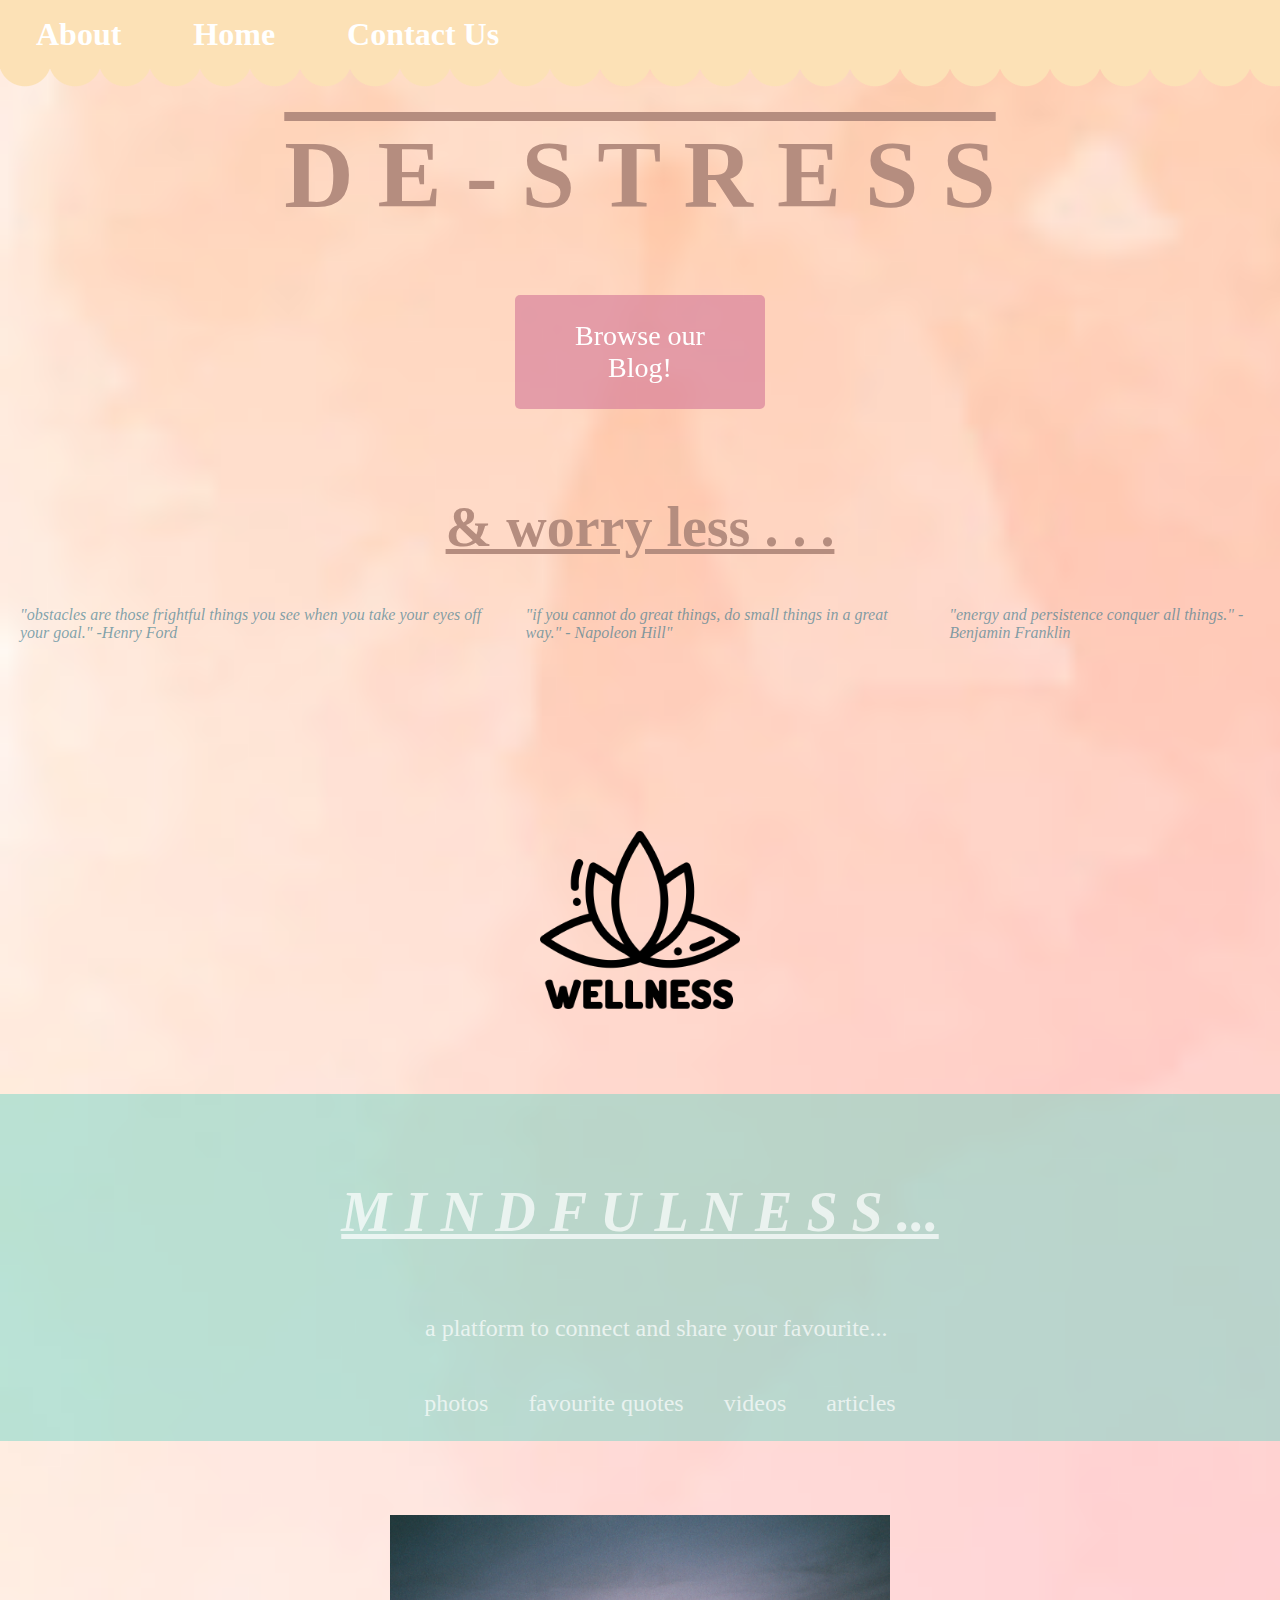
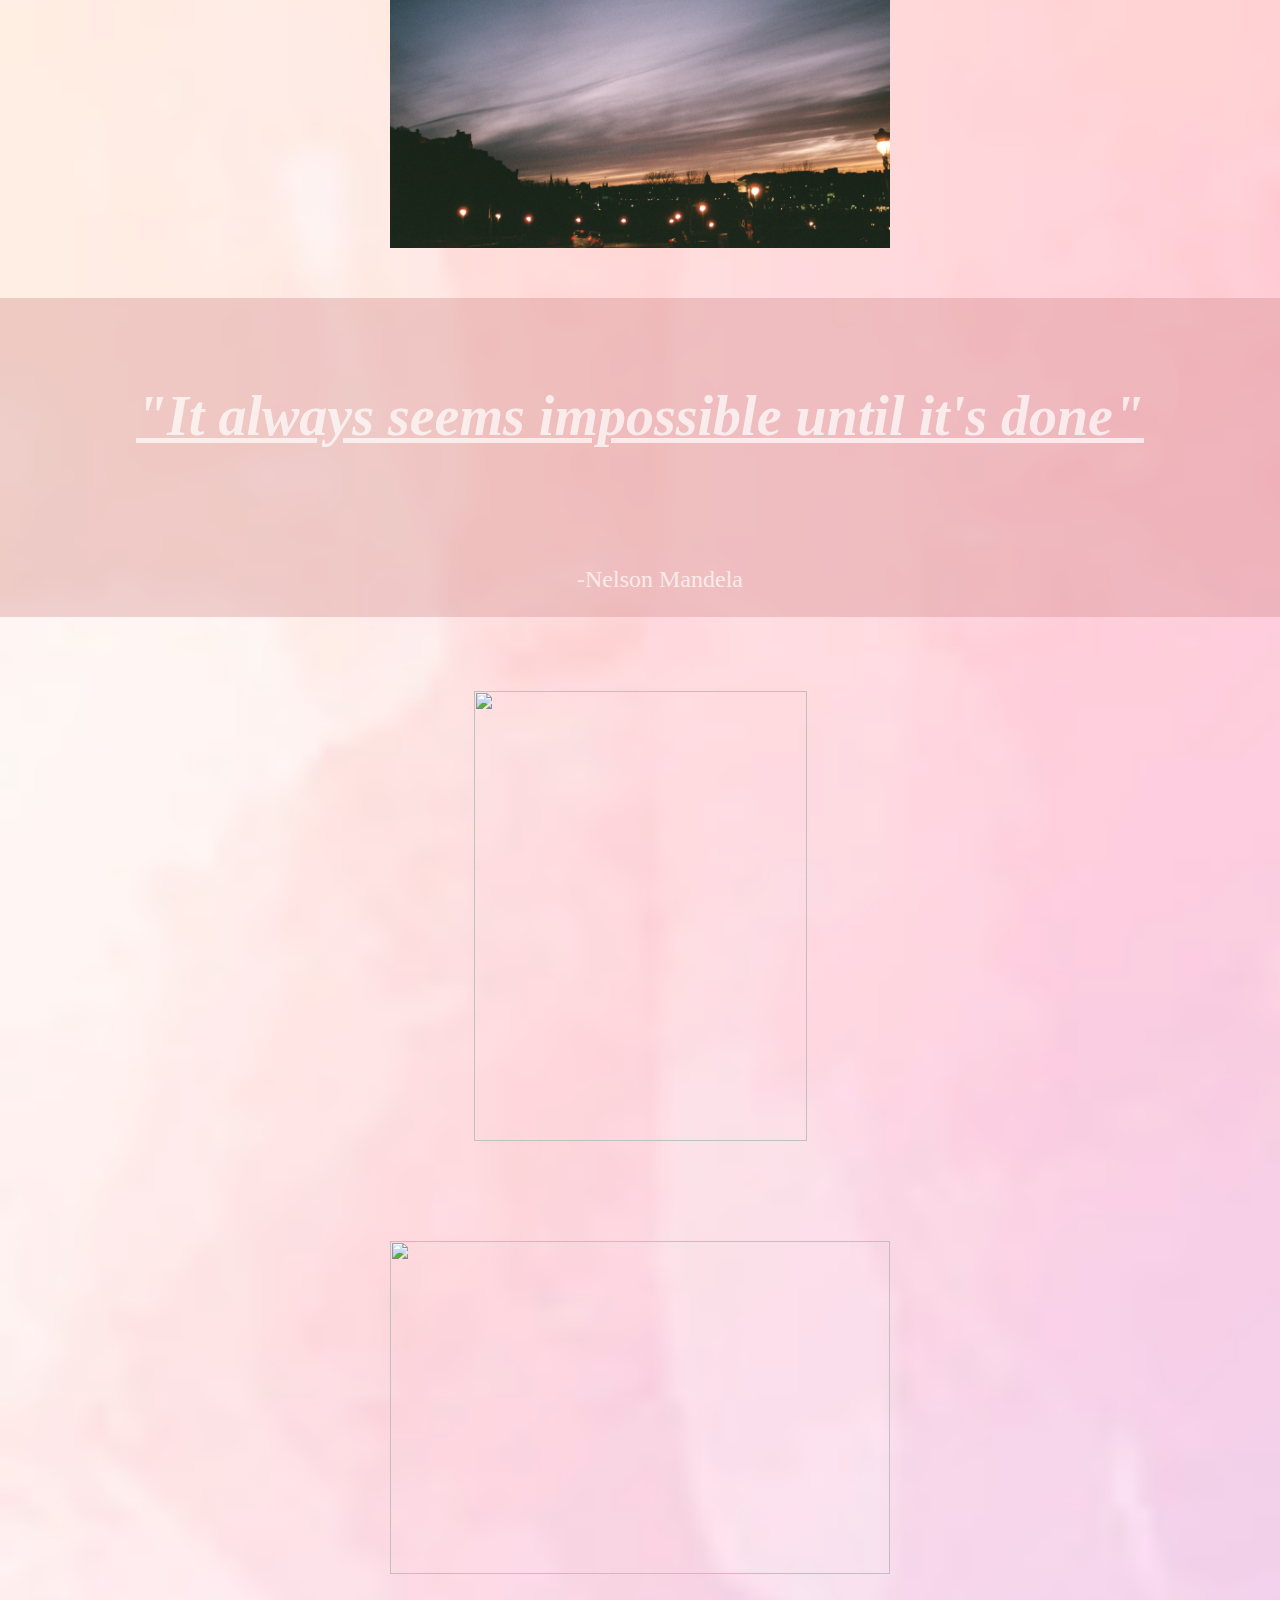
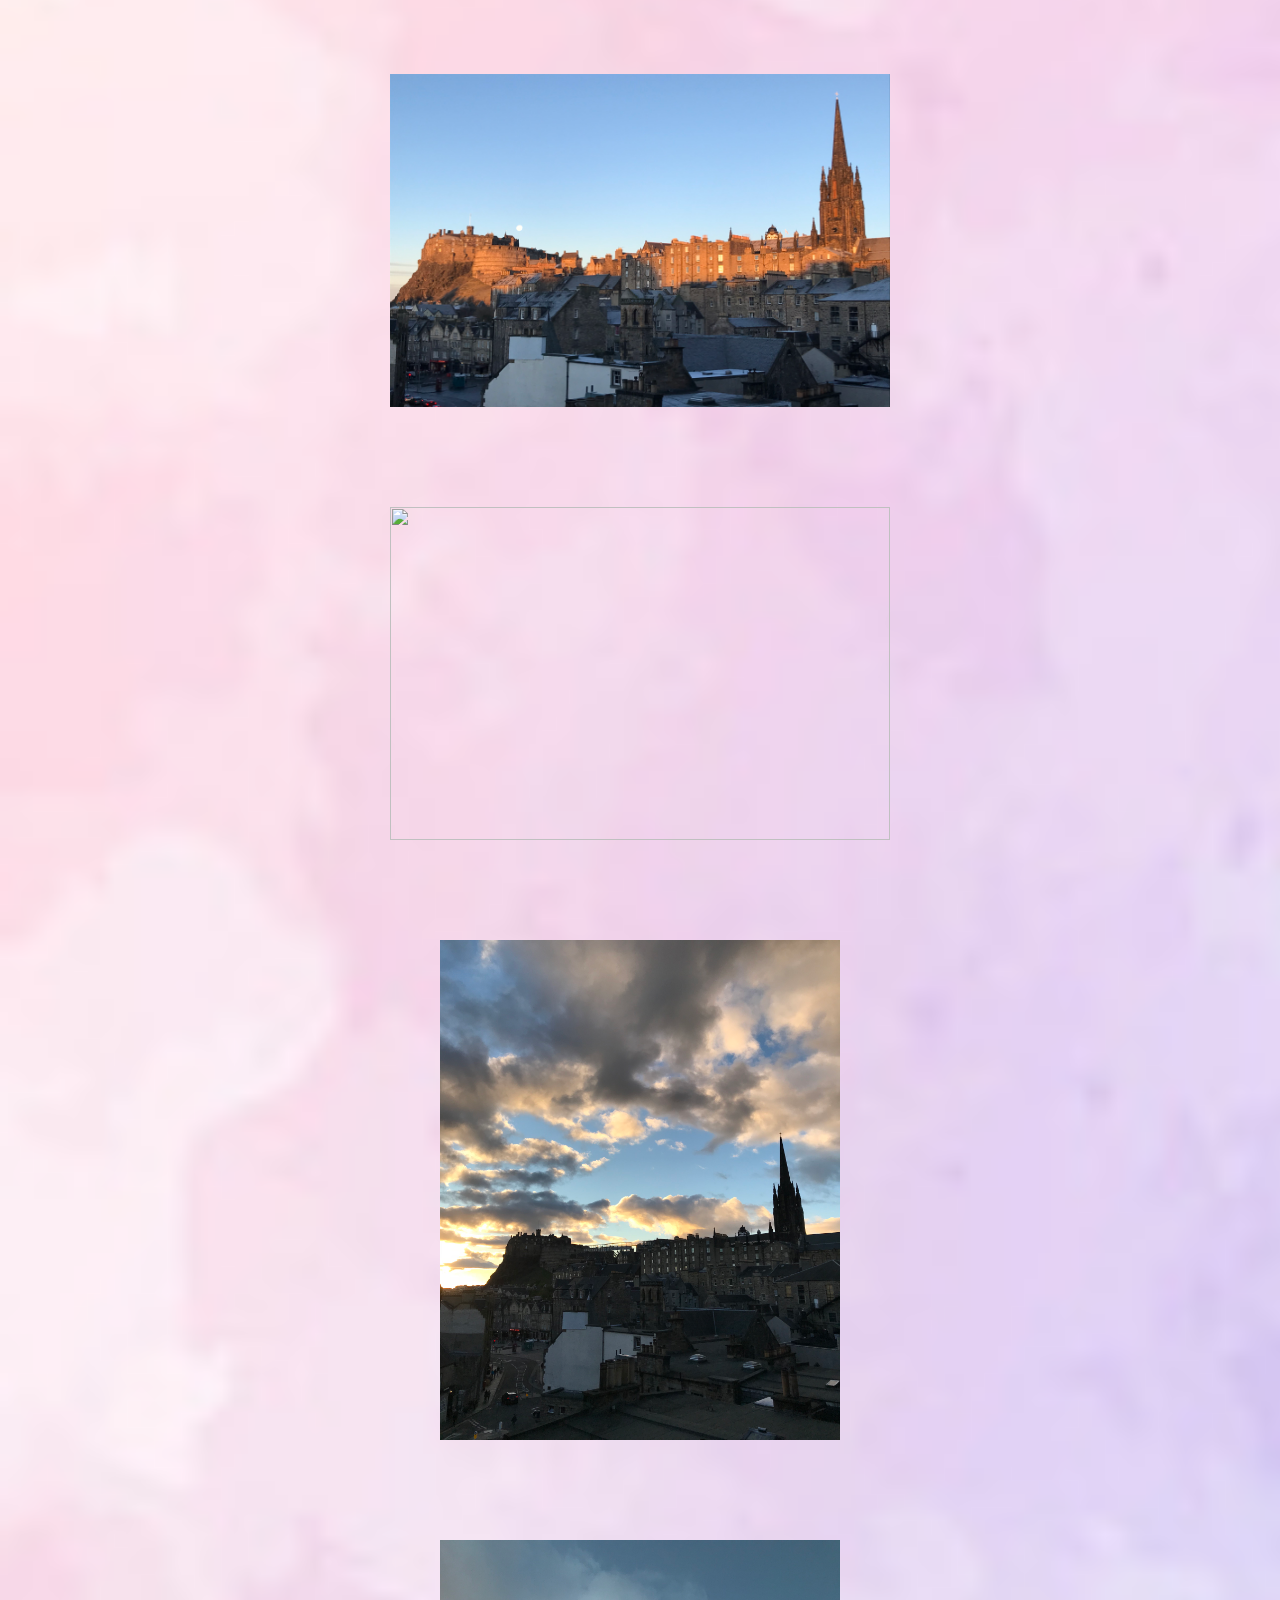
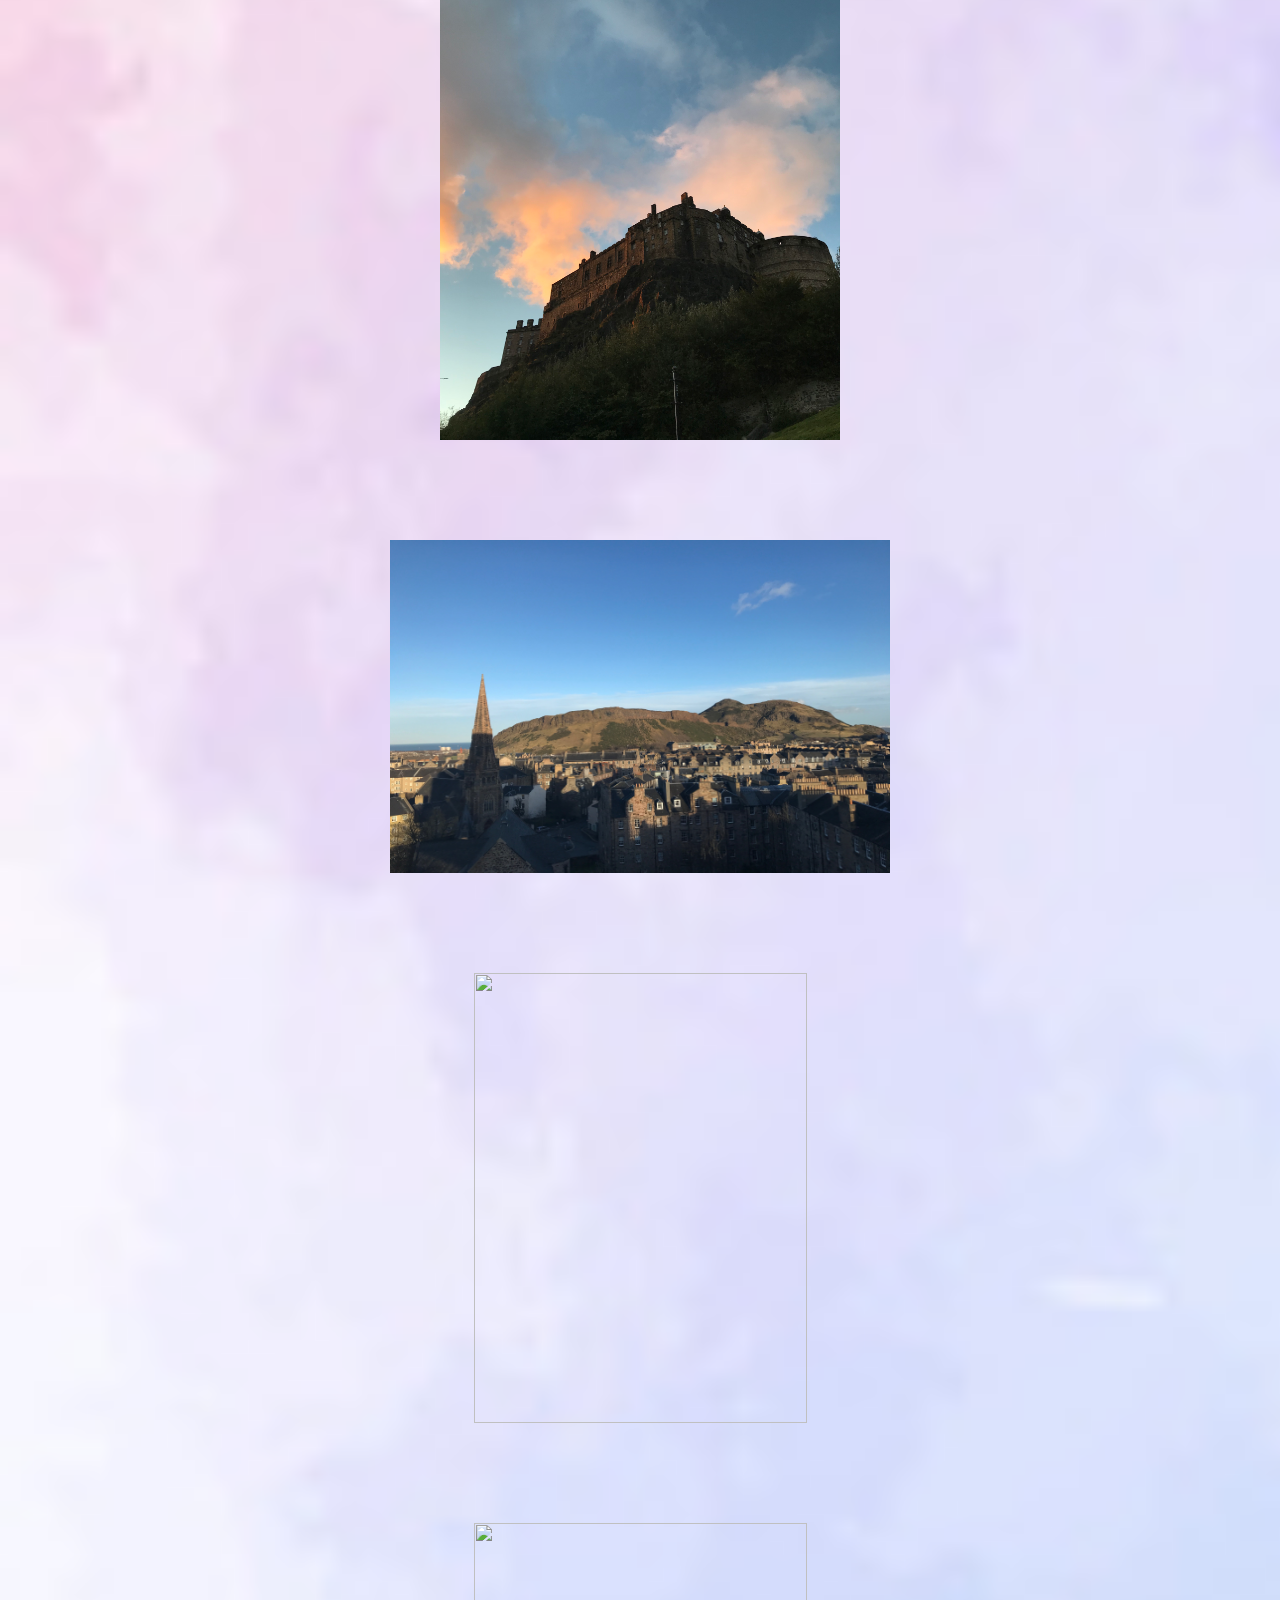
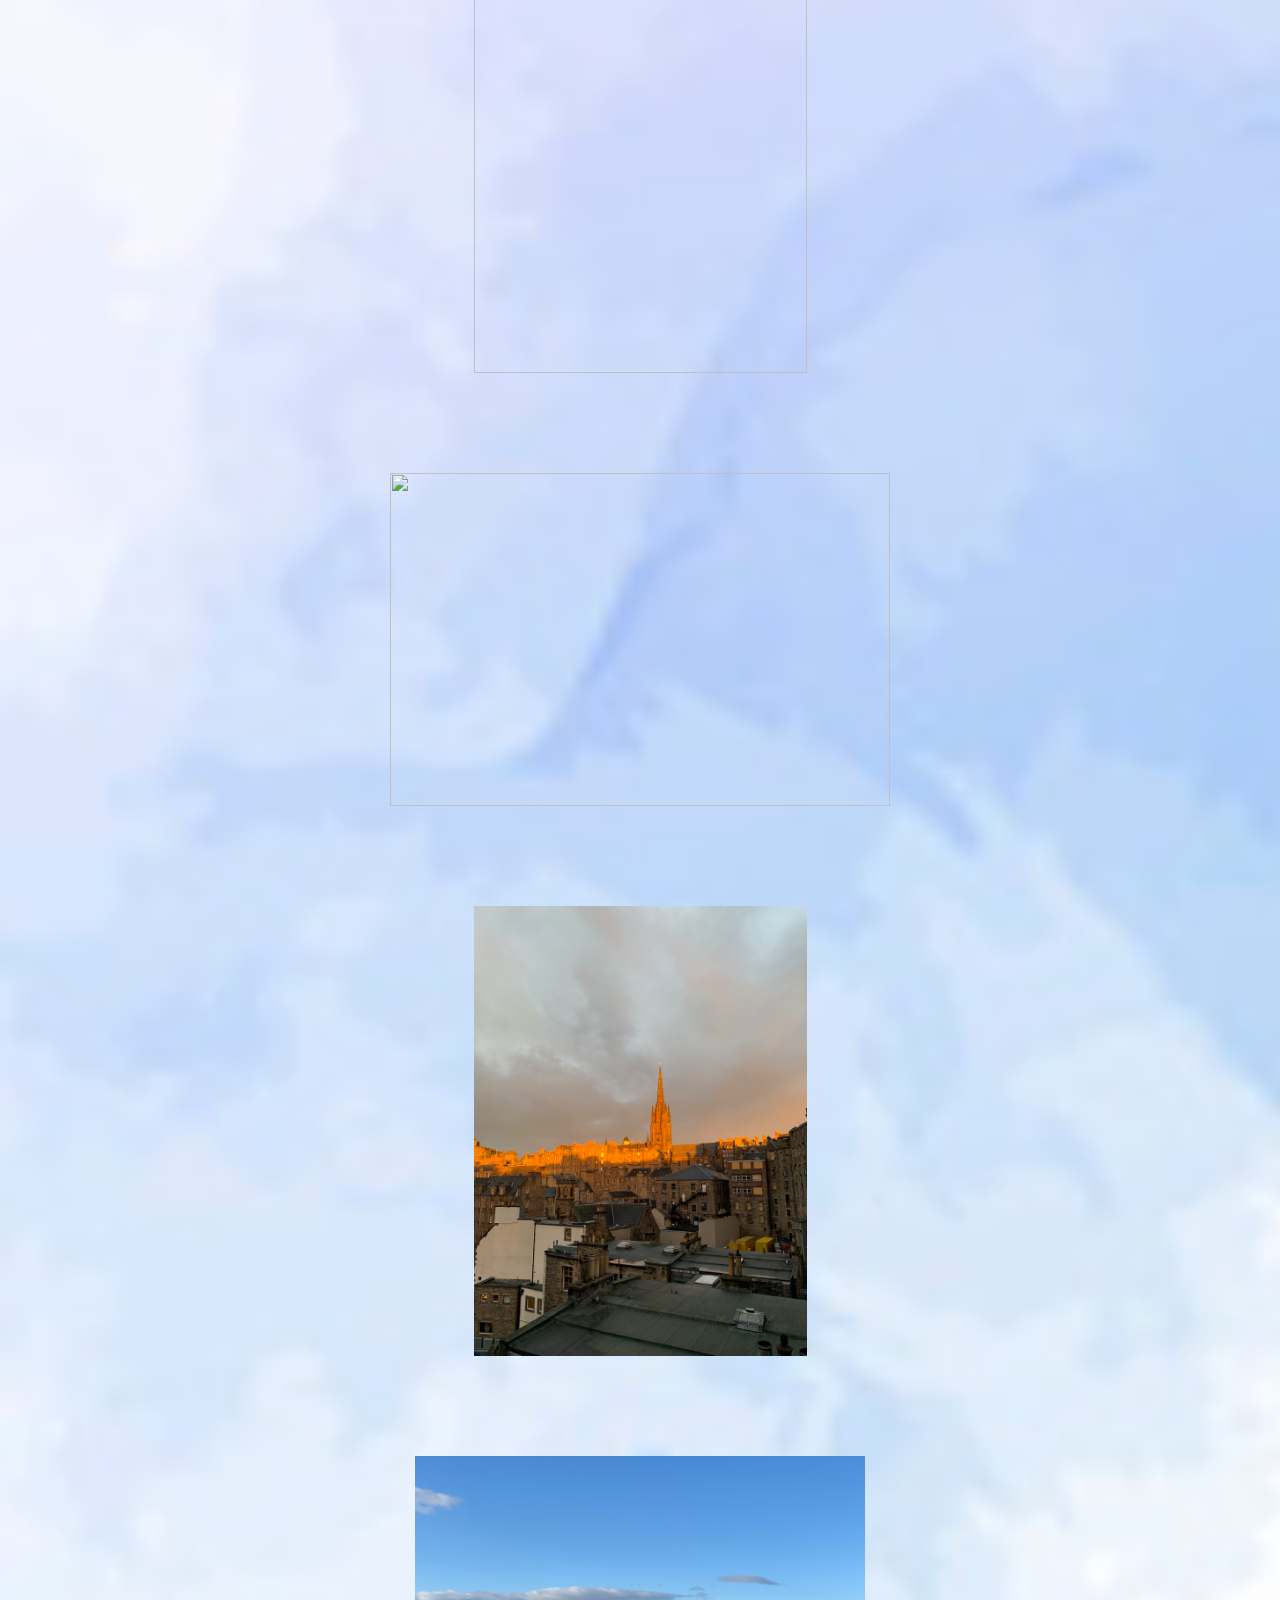
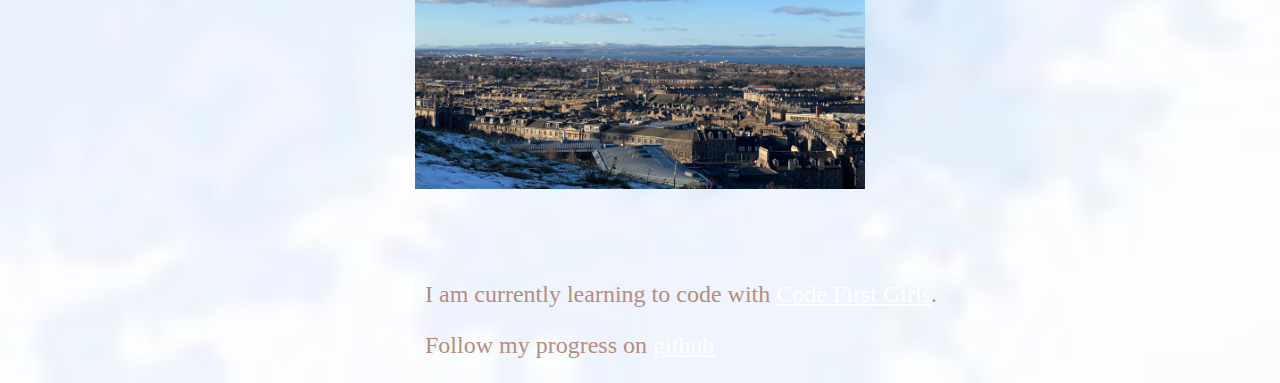
==== home_page.html @ fb2f6c84 "flower image" ====
<!DOCTYPE html>
<html>
<!-- HEAD OF THE CODE -->
<head>
  <meta charset="utf-8" />
  <meta http-equiv="X-UA-Compatible" content="IE=edge">
  <meta name="viewport" content="width=device-width, initial-scale=1">

  <title>home_page</title>
  <!--  Code to link the HTML file to the CSS file-->
        <link rel="stylesheet"type="text/css" href="home_page.css" >
</head>


<!-- CODE STARTS HERE -->
<body>

<div class="scallop">

  <ul id="banner">
      <li id="about"><a
      class="about_page"
      href="about_page.html"
      title="what is this blog?"
      rel="tag">About</a>
                        </li>
      <li id="home"><a
      class="home_page"
      href="home_page.html"
      title="back to home page"
      rel="tag">Home</a>
                      </li>
      <li id="contact"><a
      class="contact_page"
      href="contact_page.html"
      title="get in touch"
      rel="tag">Contact Us</a>
    </li>
                            </l>
</ul>

  </div>

     <h1>D E - S T R E S S </h1>


<div class="wrapper">
     <button
     class="button"
     href="home_page.html"
     style="vertical-align:middle"><a>
       <span>Browse our Blog! </span>
    </a>
     </button>



</div>
     <h2>& worry less . . . </h2>


  </div>

  <div>
      <p>

        <ol>
          <li id="one">"obstacles are those frightful things you see when you take your eyes off your goal." -Henry Ford</li>
          <li id="two">"if you cannot do great things, do small things in a great way." - Napoleon Hill"</li>
          <li id="three">"energy and persistence conquer all things." -Benjamin Franklin</li>
        </ol>
             <img src="buddha.jpg" width="200" height="200" >

      </p>
  </div>


  <div class="quote1">
        <h2><em>M I N D F U L N E S S ...</em></h2>
        <p>a platform to connect and share your favourite...

          <ul>
            <li>photos</li>
            <li>favourite quotes</li>
            <li>videos</li>
            <li>articles</li>
          </ul>
  </div>
        </p>

<img src="image1.jpg" width="500" height="333" >

<div class="quote2">
      <h2><em>"It always seems impossible until it's done"</em></h2>
      <p>

        <ul>
          <li>-Nelson Mandela</li>

        </ul>
</div>
      </p>


<img src="image4.jpg" width="333" height="450" >
<img src="image5.jpg" width="500" height="333" >
<img src="image8.jpeg" width="500" height="333" >
<img src="image9.jpg" width="500" height="333" >
<img src="image10.jpeg" width="400" height="500" >
<img src="image11.jpeg" width="400" height="500"  >
<img src="image12.jpeg" width="500" height="333" >
<img src="image13.jpg" width="333" height="450" >
<img src="image14.jpg" width="333" height="450" >
<img src="image15.jpg" width="500" height="333" >
<img src="image16.jpeg" width="333" height="450" >
<img src="image17.jpeg" width="450" height="333" >
      <br>


      <div>
          <p>
I am currently learning to code with <a href="http://www.codefirstgirls.org.uk">Code First Girls</a>.
  </p>
<p>
  Follow my progress on <a href="www.github.com">github</a>


      </div>

      <p>

      </p>
</body>
</p>
</html>
---- home_page.css ----
body    {
         color:rgb(181, 141, 127);  /* Red Green Blue (specific colours -can find online; google colour picker to specficy colors)*/
                               /* alternatively: colour: #3ab890; */
        font-family: Nanum Pen Script; /* font1,font2,font3...backfonts incase the user doesn't have a particular font you want*/
         margin: 0px;
         padding-top: 55px;
         background-image: url("homepage_background.jpg");
         background-size: cover;
        }




.scallop {
    position: relative;
    background: rgba(252, 225, 182, 0.6);
          }

          .scallop::after {
                                position: fixed;
                                top: 60px;
                                width: 100%;
                                content: " ";
                                background: radial-gradient(circle at 50% 0%, rgba(252, 225, 182, 1) 25%, rgba(255, 255, 255, 0) 26%, rgba(241, 182, 252, 0) 40%);
                                background-color: #ffffff00;
                                background-size: 50px 100px;
                                height: 28px;
                                background-repeat: repeat-x;
                              }




ul#banner{
    list-style:none;
    margin:0;
    padding:0;
    overflow: hidden;
    background: rgba(195, 148, 148, 0);
    font-family: "Amatic SC", "arial";
    font-size: 15px;
    position: fixed;
    top: 0;
  width: 100%;

    }  ul#banner{
      text-align: center;
      background: rgba(252, 225, 182, 1);

    }


h1,h2 {
        text-alight: center;

      }

h1{

        font-size: 6em; /*em =measurement: 5 times the relative font size of the element*/
        text-align: center;
        text-decoration: overline;
        font-family: Nanum Pen Script;
        text-shadow: bold
}

.wrapper {
    text-align: center;
}
.button {
  display: inline-block;
  border-radius: 4px;
  background-color: #f4511e;
  border: none;
  color: #FFFFFF;
  text-align: center;
  font-size: 20;
  padding: 20px;
  width: 200px;
  transition: all 0.5s;
  cursor: pointer;
  margin: 5px;
  font-family: Nanum Pen Script;
}

.button span {
  cursor: pointer;
  display: inline-block;
  position: relative;
  transition: 0.5s;
}


.button {
  display: inline-block;
  border-radius: 5px;
  background-color: rgba(214, 124, 153, 0.65);
  border: none;
  color: #FFFFFF;
  text-align: center;
  font-size: 28px;
  padding: 25px;
  width: 250px;
  transition: all 0.5s;
  cursor: pointer;
  margin: 0;
  align-content: center;
}

.button span {
  cursor: pointer;
  display: inline-block;
  position: relative;
  transition: 0.5s;
}

.button span:after {
  content: '\00bb';
  position: absolute;
  opacity: 0;
  top: 0;
  right: -20px;
  transition: 0.5s;
}

.button:hover span {
  padding-right: 25px;
}

.button:hover span:after {
  opacity: 1;
  right: 0;
}


h2{
        font-size: 3.5em; /*2.5 times whatever size you're setting it*/
        text-align: center;
        text-decoration: underline;
        font-family: Nanum Pen Script;
        padding-top: 40px;
}



p{
        width: 50%;
        margin:10vh, 10vw;
        margin-left: auto;
        margin-right: 215px;
        font-size: x-large;
}


home{text-align: center;}

a     {
        color: rgb(255, 255, 255);
        text-decoration: underline;
        }

        ol#banner{
            list-style:none;
            margin-bottom: 10%;
            font-size: 1em;
            display: flex; /*a way to get elements into the correct places*/
            justify-content: space-evenly;/*how the browser distributes space and content: making sure the page spreads out evenly*/
          }

          li a {
            display: inline-block;
            font-size: xx-large;
            font-family: Nanum Pen Script;
            color: rgb(255, 255, 255);
            text-align: center;
            padding: 16px 16px;
            text-decoration: none;
            position:relative;
          }


  li a:hover {text-decoration: underline;
    background-color: rgba(178, 204, 178, 0.63);
  }


li#about{
  list-style: none;
  font-weight: bold;
  font-size: 1.5em;
  }

li#home{
  list-style: none;
  font-weight: bold;
  font-size: 1.5em;
  }

li#contact{
  list-style: none;
  font-weight: bold;
  font-size: 1.5em;
  }



ol{
        list-style:none;
        padding: 0;
        margin-bottom: 10%;
        font-size: 1em;
        display: flex; /*a way to get elements into the correct places*/
        justify-content: space-evenly;/*how the browser distributes space and content: making sure the page spreads out evenly*/
}
/*Quotes*/
        li#one{
                margin-top: 0%;
                color: rgba(43, 113, 136, 0.6);
                font-style: italic;
              }

        li#two{
                margin-bottom: 0%;
                color: rgba(43, 113, 136, 0.6);
                font-style: italic;
              }
        li#three{
                margin-bottom: 0%;
                color: rgba(43, 113, 136, 0.6);
                font-style: italic;
              }
/*Quotes*/

div.quote1{
        background-color: rgba(102, 212, 197, 0.45);
        color: rgba(255,255,255,0.7);  /* this formats div elements that have been 'classed' -in the HTML file*...refer to Chapter 9 of slides: ID and Class selectors*/
        display: flex;
        justify-content: center;
        align-items: center;
        flex-direction: column;
}

div.quote2{
        background-color: rgba(210, 134, 134, 0.35);
        color: rgba(255,255,255,0.7);  /* this formats div elements that have been 'classed' -in the HTML file*...refer to Chapter 9 of slides: ID and Class selectors*/
        display: flex;
        justify-content: center;
        align-items: center;
        flex-direction: column;
}

ul{
        list-style: none;
        display: flex;
        font-size: x-large;
}



li{
      margin: 0 20px;
      transtition: 0.5s ease; /*transition of 0.6 seconds*/
}

li:hover{
      font-size: 2em;
      transition: 0.5s ease; /*this will only be applied when the mouse is hovered over an area,*/
}


.container {
  position: relative;
  width: 50%;
}


img {
  display: block;
  margin-left: auto;
  margin-right: auto;
  margin-top: auto;
  margin-bottom: auto;
  padding: 50px;
  border-radius:10px;
}
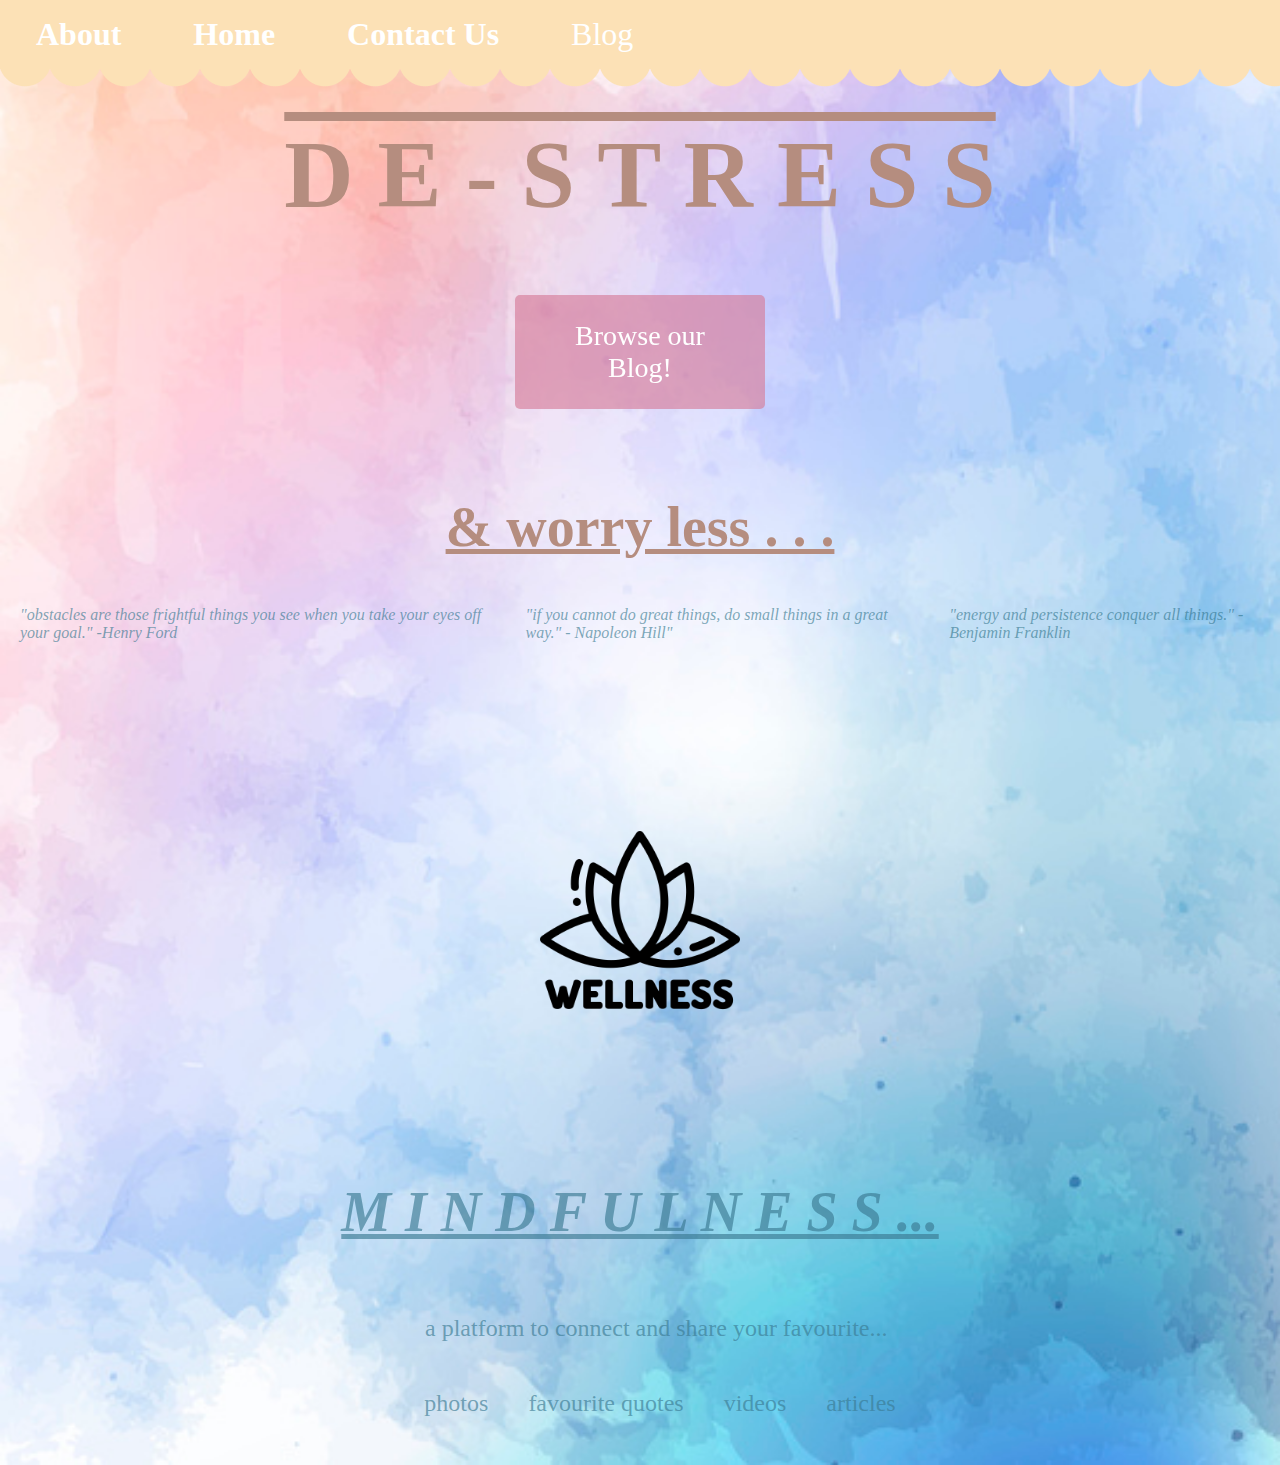
==== commit 9363ceb8: "7:12" ====
--- a/home_page.html
+++ b/home_page.html
@@ -1,6 +1,8 @@
 <!DOCTYPE html>
 <html>
 <!-- HEAD OF THE CODE -->
+<link rel="stylesheet" href="https://cdnjs.cloudflare.com/ajax/libs/font-awesome/4.7.0/css/font-awesome.min.css">
+
 <head>
   <meta charset="utf-8" />
   <meta http-equiv="X-UA-Compatible" content="IE=edge">
@@ -9,6 +11,7 @@
   <title>home_page</title>
   <!--  Code to link the HTML file to the CSS file-->
         <link rel="stylesheet"type="text/css" href="home_page.css" >
+        <script src="js/scripts.js"></script>
 </head>
 
 
@@ -20,22 +23,29 @@
   <ul id="banner">
       <li id="about"><a
       class="about_page"
-      href="about_page.html"
-      title="what is this blog?"
+      href="index.html"
+      title="What is this blog?"
       rel="tag">About</a>
                         </li>
       <li id="home"><a
       class="home_page"
       href="home_page.html"
-      title="back to home page"
+      title="Back to home page"
       rel="tag">Home</a>
                       </li>
       <li id="contact"><a
       class="contact_page"
-      href="contact_page.html"
-      title="get in touch"
+      href="contact.html"
+      title="Get in touch"
       rel="tag">Contact Us</a>
     </li>
+
+    <li id="blog"><a
+    class="blog_page"
+    href="blog.html"
+    title="Browse our Blog!"
+    rel="tag">Blog</a>
+  </li>
                             </l>
 </ul>
 
@@ -48,8 +58,9 @@
      <button
      class="button"
      href="home_page.html"
-     style="vertical-align:middle"><a>
-       <span>Browse our Blog! </span>
+     style="vertical-align:middle"><a href="blog.html">
+       <span>Browse our Blog!</span>
+
     </a>
      </button>
 
@@ -88,7 +99,7 @@
   </div>
         </p>
 
-<img src="image1.jpg" width="500" height="333" >
+<!-- <img src="image1.jpg" width="500" height="333" >
 
 <div class="quote2">
       <h2><em>"It always seems impossible until it's done"</em></h2>
@@ -97,8 +108,8 @@
         <ul>
           <li>-Nelson Mandela</li>
 
-        </ul>
-</div>
+        </ul> -->
+<!-- </div>
       </p>
 
 
@@ -118,18 +129,13 @@
 
 
       <div>
-          <p>
-I am currently learning to code with <a href="http://www.codefirstgirls.org.uk">Code First Girls</a>.
-  </p>
-<p>
-  Follow my progress on <a href="www.github.com">github</a>
-
-
-      </div>
-
-      <p>
-
-      </p>
-</body>
-</p>
+        wq<footer class="w3-container w3-padding-64 w3-center w3-opacity w3-light-grey w3-xlarge">
+          <a href="#"><i class="fa fa-facebook-official w3-hover-opacity"></i></a>
+          <a href="#"><i class="fa fa-instagram w3-hover-opacity"></i></a>
+          <a href="#"><i class="fa fa-snapchat w3-hover-opacity"></i></a>
+          <a href="#"><i class="fa fa-pinterest-p w3-hover-opacity"></i></a>
+          <a href="#"><i class="fa fa-twitter w3-hover-opacity"></i></a>
+          <a href="#"><i class="fa fa-linkedin w3-hover-opacity"></i></a>
+        </footer>
+      </div> -->
 </html>
--- a/home_page.css
+++ b/home_page.css
@@ -59,7 +59,7 @@
 
         font-size: 6em; /*em =measurement: 5 times the relative font size of the element*/
         text-align: center;
-        text-decoration: overline;
+        text-decoration:overline;
         font-family: Nanum Pen Script;
         text-shadow: bold
 }
@@ -232,8 +232,8 @@
 /*Quotes*/
 
 div.quote1{
-        background-color: rgba(102, 212, 197, 0.45);
-        color: rgba(255,255,255,0.7);  /* this formats div elements that have been 'classed' -in the HTML file*...refer to Chapter 9 of slides: ID and Class selectors*/
+        background-color: rgba(102, 212, 197, 0);
+        color: rgba(58, 122, 146, 0.65);  /* this formats div elements that have been 'classed' -in the HTML file*...refer to Chapter 9 of slides: ID and Class selectors*/
         display: flex;
         justify-content: center;
         align-items: center;
@@ -242,7 +242,7 @@
 
 div.quote2{
         background-color: rgba(210, 134, 134, 0.35);
-        color: rgba(255,255,255,0.7);  /* this formats div elements that have been 'classed' -in the HTML file*...refer to Chapter 9 of slides: ID and Class selectors*/
+        color: rgb(187, 157, 161);  /* this formats div elements that have been 'classed' -in the HTML file*...refer to Chapter 9 of slides: ID and Class selectors*/
         display: flex;
         justify-content: center;
         align-items: center;
